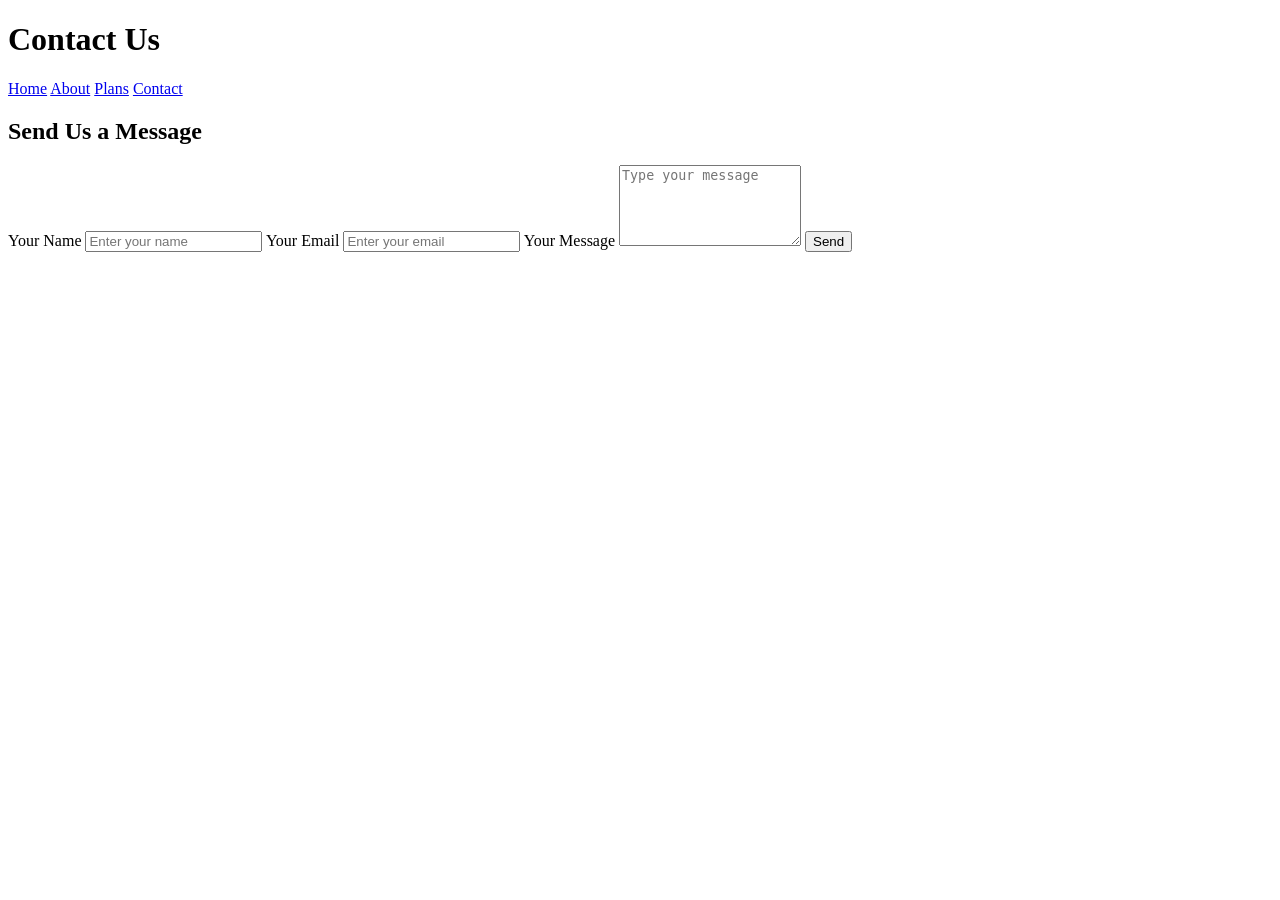
==== contact.html @ 374d3c9d "this is the commit of html about page and contact page" ====
<!DOCTYPE html>
<html lang="en">
<head>
    <meta charset="UTF-8">
    <title>Contact Us - Healthy Nutrition</title>
    <link rel="stylesheet" href="assets/css/style.css">
    <script src="assets/js/main.js" defer></script>
</head>
<body>

    <header>
        <h1>Contact Us</h1>
        <nav>
            <a href="index.html">Home</a>
            <a href="about.html">About</a>
            <a href="plans.html">Plans</a>
            <a href="contact.html">Contact</a>
        </nav>
    </header>

    <main>
        <section class="content-section">
            <h2>Send Us a Message</h2>
            <form class="contact-form" onsubmit="return submitFormBackend()">


                <label>Your Name</label>
                <input type="text" id="name" placeholder="Enter your name" required>

                <label>Your Email</label>
                <input type="email" id="email" placeholder="Enter your email" required>

                <label>Your Message</label>
                <textarea id="message" rows="5" placeholder="Type your message"></textarea>

                <button type="submit">Send</button>

            </form>
        </section>
    </main>

   

</body>
</html>
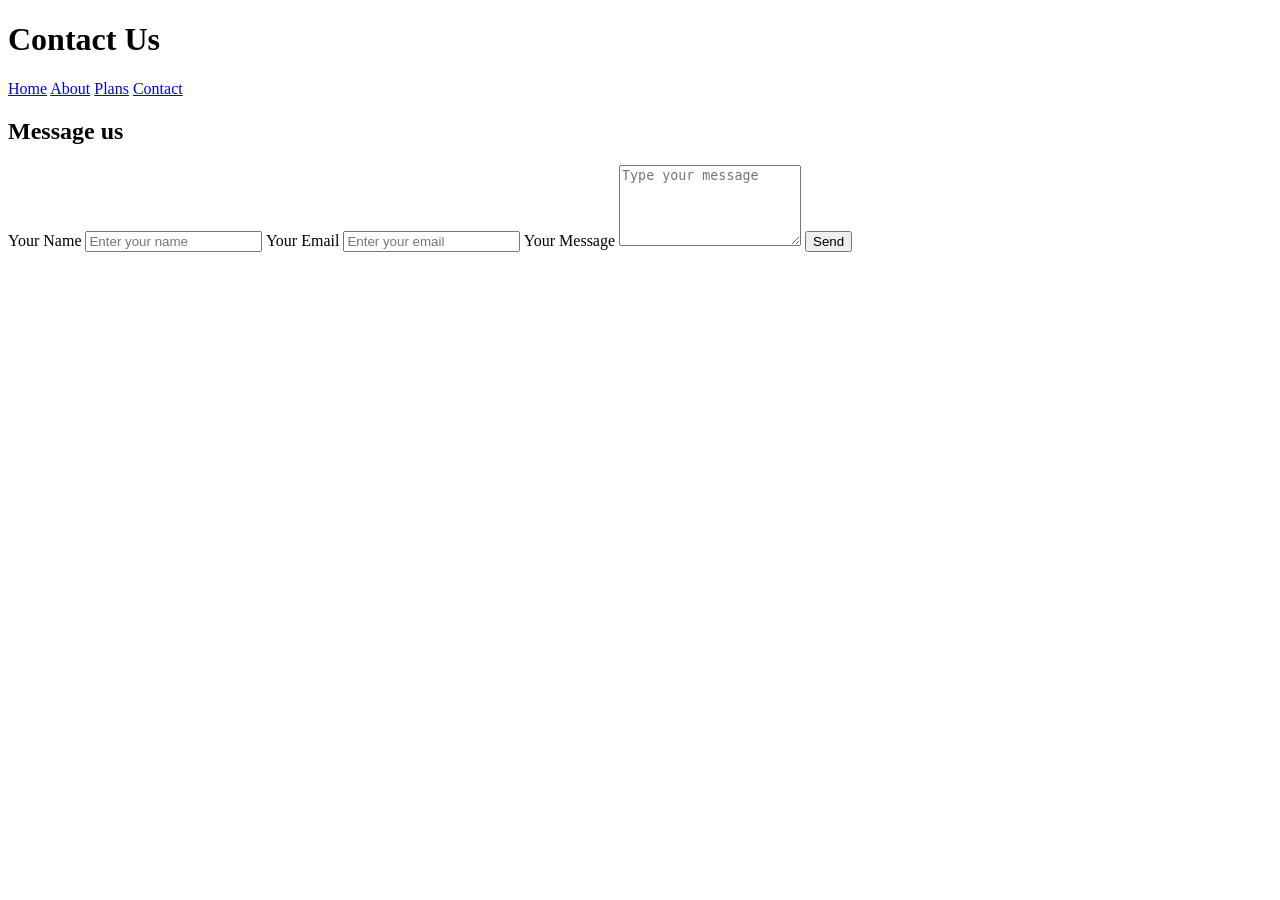
==== commit bc2e9eea: "this commit to intialize the contact pagehtml" ====
--- a/contact.html
+++ b/contact.html
@@ -20,7 +20,7 @@
 
     <main>
         <section class="content-section">
-            <h2>Send Us a Message</h2>
+            <h2>Message us</h2>
             <form class="contact-form" onsubmit="return submitFormBackend()">
 
 
